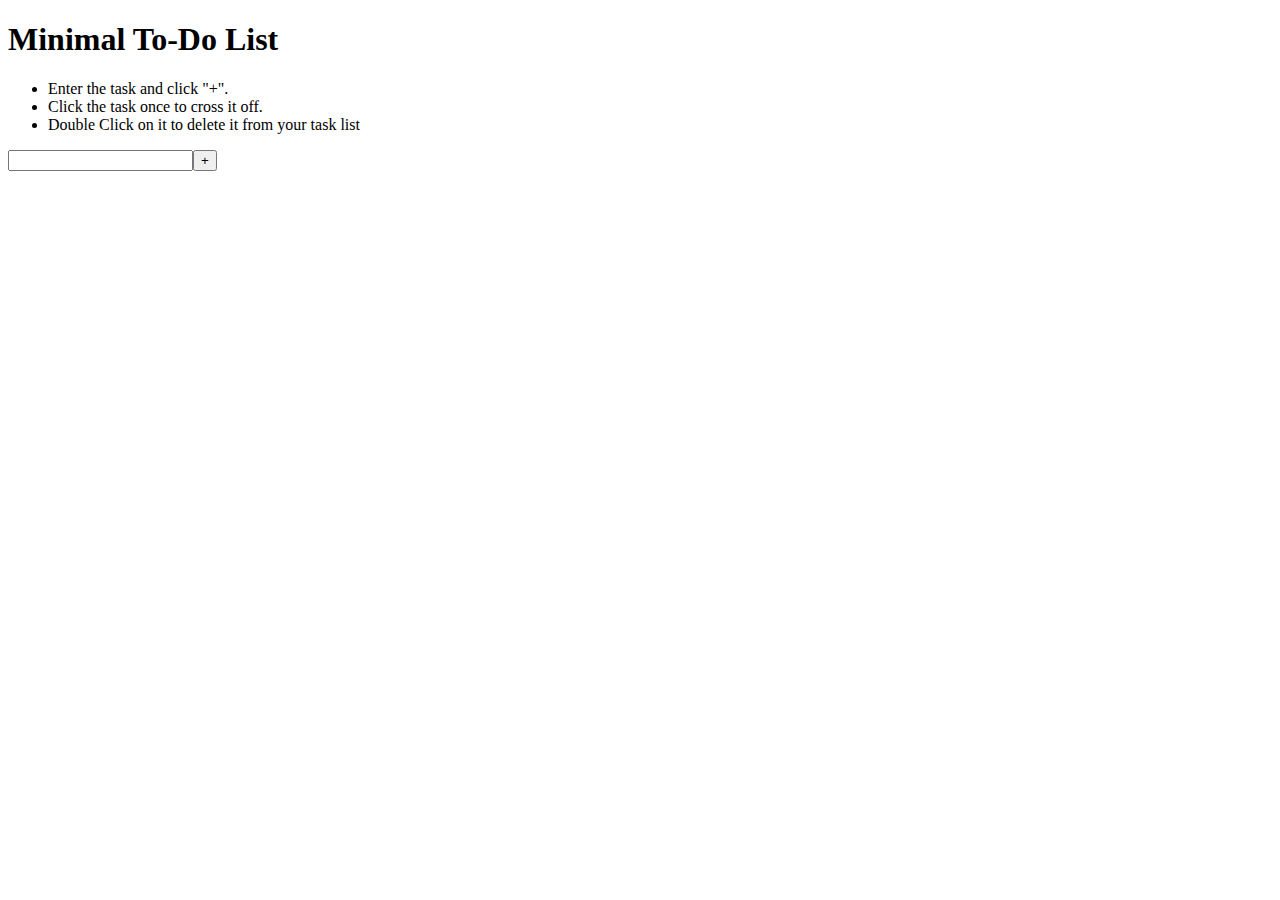
==== index.html @ bbc7950a "Update index.html" ====
<!DOCTYPE html>
<html lang="en">
<head>
    <meta charset="UTF-8">
    <link rel="stylesheet" href="style.css">
    <meta http-equiv="X-UA-Compatible" content="IE=edge">
    <meta name="viewport" content="width=device-width, initial-scale=1.0">
    <title>TO DO LIST</title>
    
</head>
<body>
    <h1>Minimal To-Do List</h1>
    <ul>
        <li>Enter the task and click "+".</li>
        <li>Click the task once to cross it off.</li>
        <li>Double Click on it to delete it from your task list</li>
    </ul>
    <div class = "container">   
        <input id="inputBox" type="text"><button class = "btn" id = "addIt">+</button>
        <div class="to-dos" id="content">

        </div>
    </div>
    <script src="main.js"></script>
    
</body>
</html>
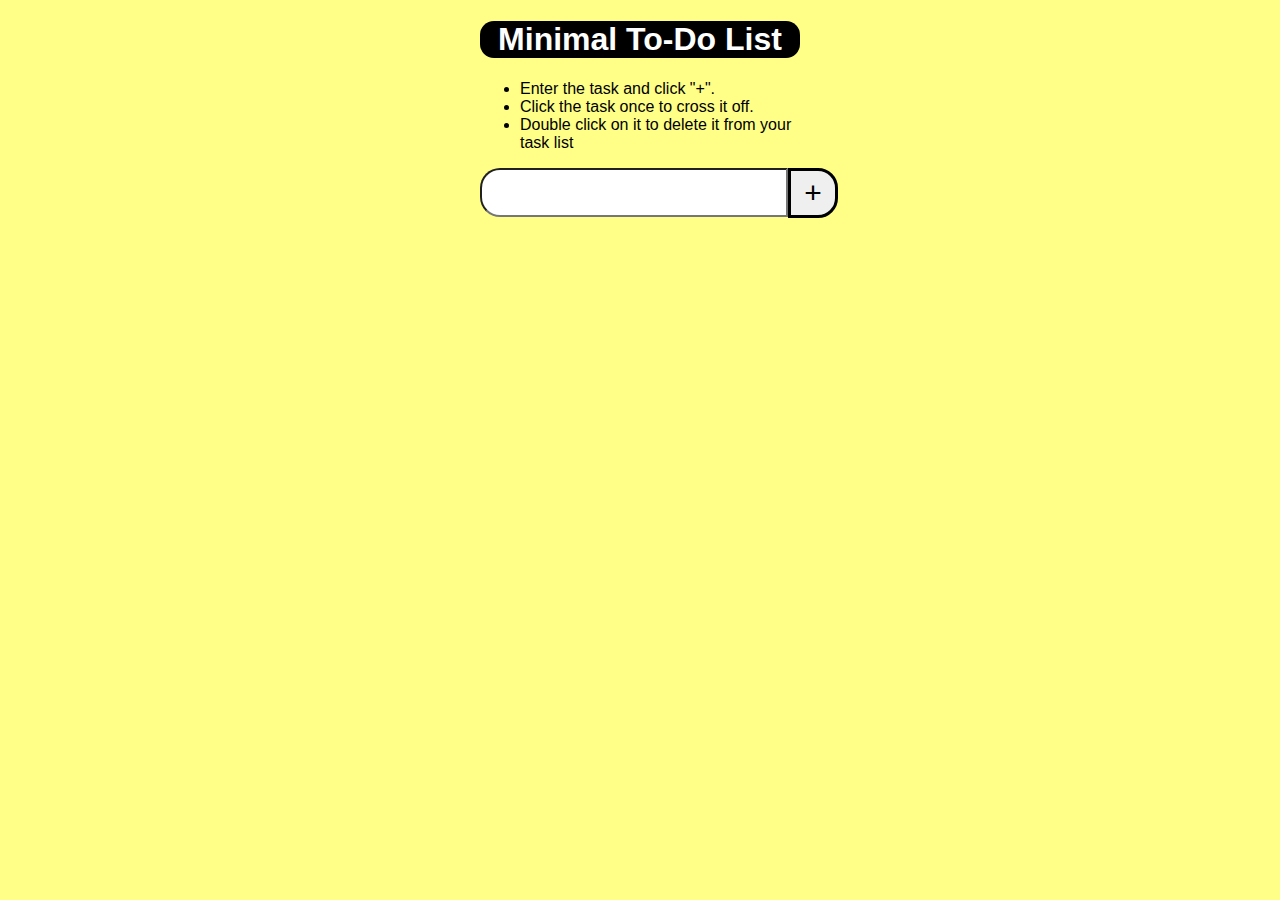
==== commit 2aa9e680: "Add files via upload" ====
--- a/index.html
+++ b/index.html
@@ -13,7 +13,7 @@
     <ul>
         <li>Enter the task and click "+".</li>
         <li>Click the task once to cross it off.</li>
-        <li>Double Click on it to delete it from your task list</li>
+        <li>Double click on it to delete it from your task list</li>
     </ul>
     <div class = "container">   
         <input id="inputBox" type="text"><button class = "btn" id = "addIt">+</button>
@@ -24,4 +24,4 @@
     <script src="main.js"></script>
     
 </body>
-</html>
+</html>--- a/style.css
+++ b/style.css
@@ -0,0 +1,96 @@
+html{
+    width: 50%;
+    margin: 0 auto 0 auto;
+    font-family: Arial, Helvetica, sans-serif;
+    /* background: rgb(148, 71, 71); */
+    /* border: 1px solid blue; */
+}
+
+body {
+    width: 50%;
+    margin: 0 auto 0 auto;
+    font-family: Arial, Helvetica, sans-serif;
+    background-color: #FFFF88;
+}
+
+.container{
+    width: 360px;
+    /* border: 1px solid black; */
+    /* border: 1px solid blue; */
+}
+
+#inputBox {
+    width:300px;
+    height: 43px;
+    /* border: 1px solid black; */
+    font-size: 25px;
+    vertical-align: middle;
+    cursor : cell;
+    border-radius: 20px 0px 0px 20px;
+    outline:none;
+}
+
+#addIt {
+    height: 50px;
+    width: 50px;
+    border: 3px solid black;
+    vertical-align: middle;
+    font-size: 30px;
+    border-radius: 0px 20px 20px 0px;
+}
+
+.btn:hover{
+    background-color: #c35cc7;
+  color: white;
+  transition-duration: 0.3s;
+
+}
+
+.to-dos {
+    margin-top: 25px;
+}
+
+.paraStyle {
+    cursor : pointer;
+    font-size: 25px;
+    font-weight: bold;
+    text-align: center;
+
+}
+.paraStyle:hover {
+background-color: #e7452f;
+  color: white;
+  transition-duration: 0.3s;
+  border-radius: 20px;
+
+}
+
+.paraStyle-1 {
+    cursor : pointer;
+    font-size: 20px;
+    font-weight: normal;
+    text-decoration: line-through;
+    text-align: center;
+}
+
+.paraStyle-1:hover {
+    background-color:#3aaf96;
+  color: white;
+  transition-duration: 0.3s;
+  border-radius: 14px;
+}
+
+h1 {
+    /* text-decoration: underline; */
+    background-color: black;
+    color: white;
+    outline: none;
+    border-radius: 14px;
+    text-align: center;
+}
+
+h1:hover {
+    background-color: black;
+    color: #FF7EB9;
+    transition-duration: 0.3s;
+}
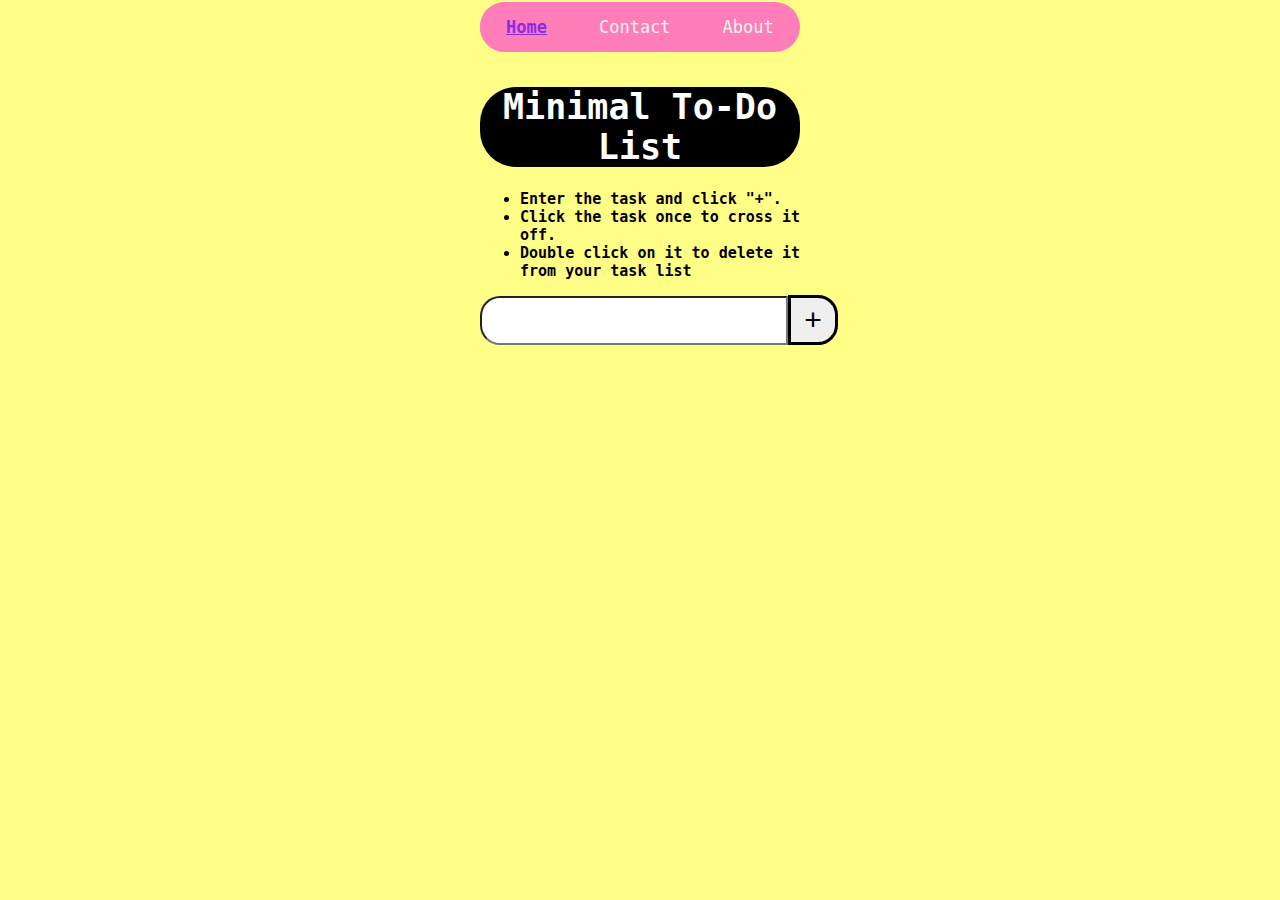
==== commit 8e9438ef: "Add files via upload" ====
--- a/index.html
+++ b/index.html
@@ -1,6 +1,13 @@
 <!DOCTYPE html>
 <html lang="en">
 <head>
+    <style>
+        #homeid {
+            text-decoration: underline;
+            color: blueviolet;
+            font-weight: bold;
+        }
+    </style>
     <meta charset="UTF-8">
     <link rel="stylesheet" href="style.css">
     <meta http-equiv="X-UA-Compatible" content="IE=edge">
@@ -8,7 +15,16 @@
     <title>TO DO LIST</title>
     
 </head>
-<body>
+
+<body class="bodyclass">
+
+    <div class="topnav">
+        <a class="active" id="homeid" href="index.html">Home</a>
+        <a href="contact.html">Contact</a>
+        <a href="about.html">About</a>
+      </div>
+    
+
     <h1>Minimal To-Do List</h1>
     <ul>
         <li>Enter the task and click "+".</li>
--- a/style.css
+++ b/style.css
@@ -1,12 +1,11 @@
-html{
+html {
     width: 50%;
     margin: 0 auto 0 auto;
     font-family: Arial, Helvetica, sans-serif;
     /* background: rgb(148, 71, 71); */
-    /* border: 1px solid blue; */
 }
 
-body {
+.bodyclass{
     width: 50%;
     margin: 0 auto 0 auto;
     font-family: Arial, Helvetica, sans-serif;
@@ -28,6 +27,7 @@
     cursor : cell;
     border-radius: 20px 0px 0px 20px;
     outline:none;
+    font-family: monospace;
 }
 
 #addIt {
@@ -47,22 +47,24 @@
 }
 
 .to-dos {
-    margin-top: 25px;
+    margin-top: 20px;
 }
 
 .paraStyle {
     cursor : pointer;
     font-size: 25px;
     font-weight: bold;
-    text-align: center;
+    text-align: left;
+    font-family: monospace;
+    transition-duration: 0.3s;
 
 }
+
 .paraStyle:hover {
-background-color: #e7452f;
+background-color: #db5a6b;
   color: white;
   transition-duration: 0.3s;
   border-radius: 20px;
-
 }
 
 .paraStyle-1 {
@@ -71,10 +73,13 @@
     font-weight: normal;
     text-decoration: line-through;
     text-align: center;
+    font-family: monospace;
+    transition-duration: 0.3s;
+
 }
 
 .paraStyle-1:hover {
-    background-color:#3aaf96;
+    background-color:#41d497;
   color: white;
   transition-duration: 0.3s;
   border-radius: 14px;
@@ -85,12 +90,59 @@
     background-color: black;
     color: white;
     outline: none;
-    border-radius: 14px;
+    border-radius: 36px;
+    font-size: 35px;
     text-align: center;
+    margin-top: 35px; 
+    font-family: monospace;
+    font-weight: bold;
+    transition-duration: 3s;
 }
 
 h1:hover {
     background-color: black;
-    color: #FF7EB9;
+    color: rgb(49, 197, 216);
     transition-duration: 0.3s;
 }
+
+
+.topnav {
+    overflow:hidden;
+    background-color:#FF7EB9;
+    border-radius: 76px;
+    margin-top: 2px;
+    font-family: monospace;
+  }
+  
+  .topnav a {
+    float: left;
+    color: #f2f2f2;
+    text-align:center;
+    padding: 15px 26px;
+    text-decoration: none;
+    font-size: 17px;
+    transition-duration: 0.4s;
+
+  }
+  
+  .topnav a:hover {
+    /* background-color: #ddd; */
+    color: black;
+    font-family:monospace;
+    font-size: 20px;
+    transition-duration: 0.4s;
+    font-weight: bold;
+    text-decoration: underline;
+  }
+  
+  .topnav a.active {
+    background-color: #FF7EB9;
+    color:black;
+    /* padding: 17px; */
+  }
+
+  ul{
+  font-family: monospace;
+  font-weight: bold;
+  font-size: 15px;
+  }
